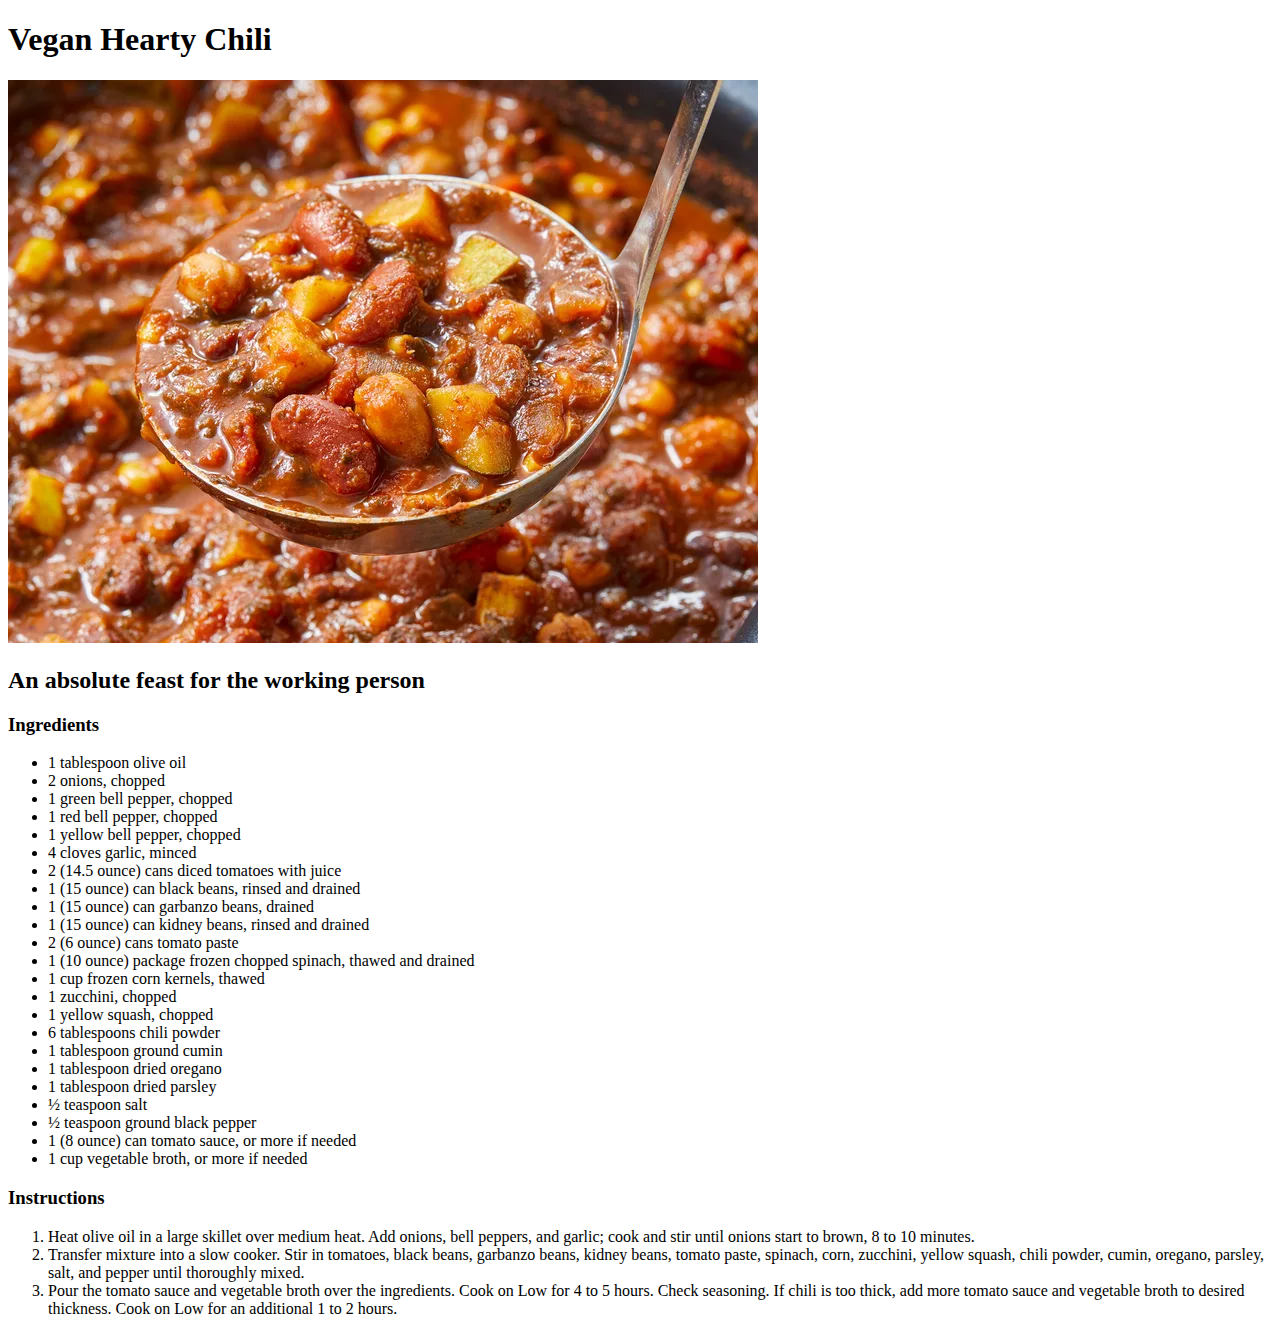
==== recipes/hearty-chili.html @ 4351695b "Add recipes hearty chili and shepards pie" ====
<!DOCTYPE html>
<html lang="en">
<head>
    <meta charset="UTF-8">
    <meta name="viewport" content="width=device-width, initial-scale=1.0">
    <title>Vegan Hearty Chili</title>
</head>
<body>
    <h1>Vegan Hearty Chili</h1>
    <img src="../images/hearty-chili.webp">
    <h2>An absolute feast for the working person</h2>
    <h3>Ingredients</h3>
    <ul>
        <li>1 tablespoon olive oil</li>
        <li>2 onions, chopped</li>
        <li>1 green bell pepper, chopped</li>
        <li>1 red bell pepper, chopped</li>
        <li>1 yellow bell pepper, chopped</li>
        <li>4 cloves garlic, minced</li>
        <li>2 (14.5 ounce) cans diced tomatoes with juice</li>
        <li>1 (15 ounce) can black beans, rinsed and drained</li>
        <li>1 (15 ounce) can garbanzo beans, drained</li>
        <li>1 (15 ounce) can kidney beans, rinsed and drained</li>
        <li>2 (6 ounce) cans tomato paste</li>
        <li>1 (10 ounce) package frozen chopped spinach, thawed and drained</li>
        <li>1 cup frozen corn kernels, thawed</li>
        <li>1 zucchini, chopped</li>
        <li>1 yellow squash, chopped</li>
        <li>6 tablespoons chili powder</li>
        <li>1 tablespoon ground cumin</li>
        <li>1 tablespoon dried oregano</li>
        <li>1 tablespoon dried parsley</li>
        <li>½ teaspoon salt</li>
        <li>½ teaspoon ground black pepper</li>
        <li>1 (8 ounce) can tomato sauce, or more if needed</li>
        <li>1 cup vegetable broth, or more if needed</li>
    </ul>
    <h3>Instructions</h3>
    <ol>
        <li>Heat olive oil in a large skillet over medium heat. Add onions, bell peppers, and garlic; cook and stir until onions start to brown, 8 to 10 minutes.</li>
        <li>Transfer mixture into a slow cooker. Stir in tomatoes, black beans, garbanzo beans, kidney beans, tomato paste, spinach, corn, zucchini, yellow squash, chili powder, cumin, oregano, parsley, salt, and pepper until thoroughly mixed.</li>
        <li>Pour the tomato sauce and vegetable broth over the ingredients. Cook on Low for 4 to 5 hours. Check seasoning. If chili is too thick, add more tomato sauce and vegetable broth to desired thickness. Cook on Low for an additional 1 to 2 hours.</li>
    </ol>

</body>
</html>
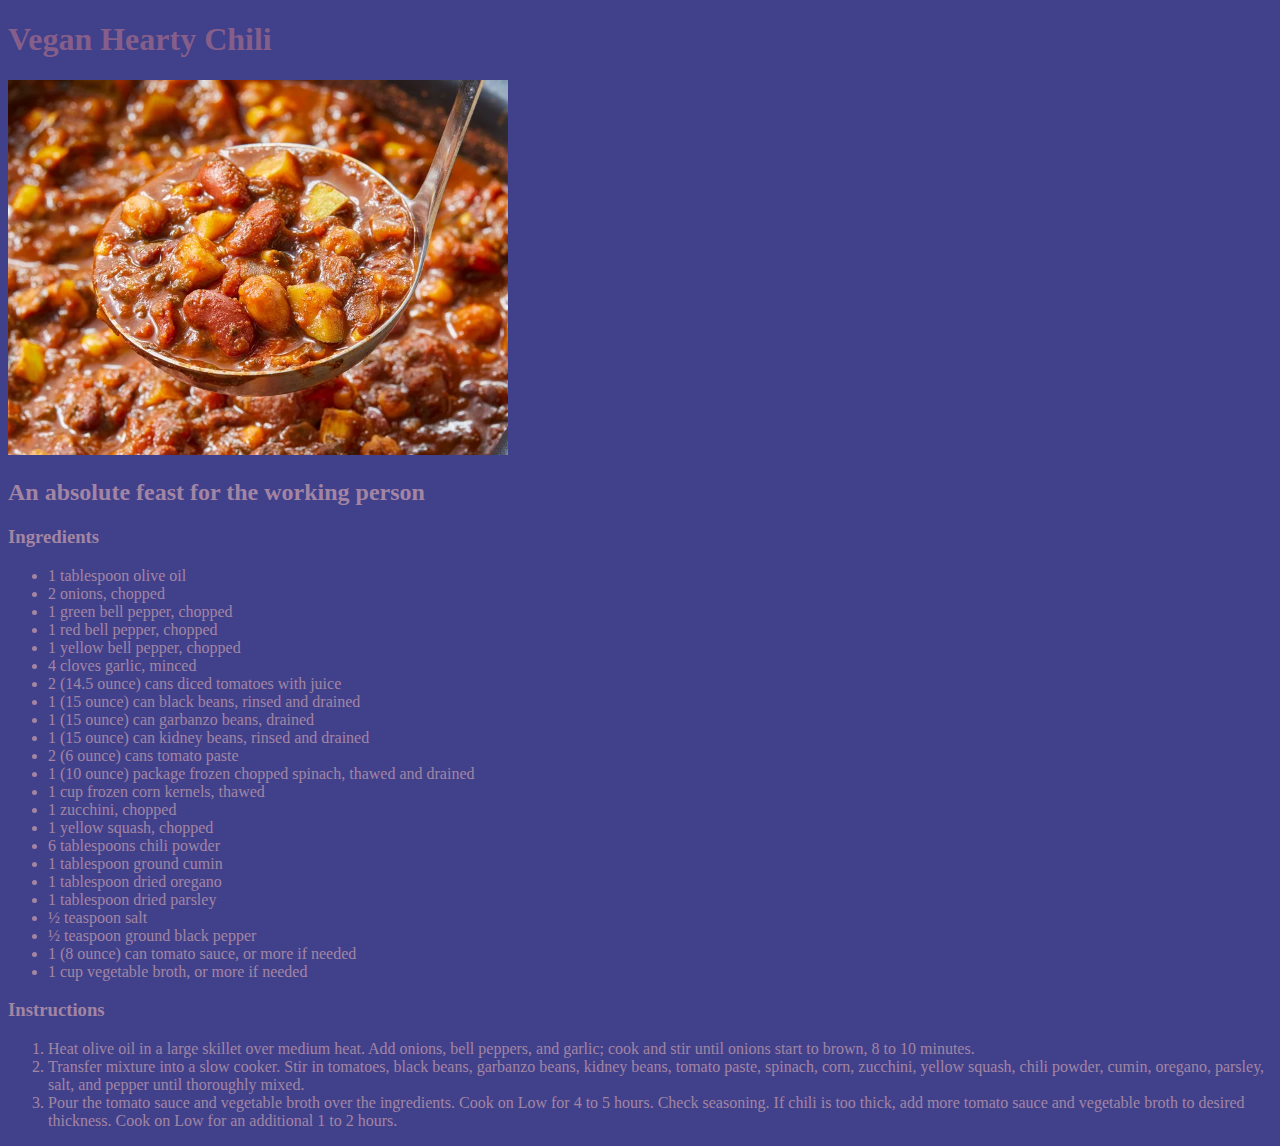
==== commit bd7ad7bd: "Add style.css with color style" ====
--- a/recipes/hearty-chili.html
+++ b/recipes/hearty-chili.html
@@ -1,6 +1,7 @@
 <!DOCTYPE html>
 <html lang="en">
 <head>
+    <link rel="stylesheet" href="../styles.css"/>
     <meta charset="UTF-8">
     <meta name="viewport" content="width=device-width, initial-scale=1.0">
     <title>Vegan Hearty Chili</title>
--- a/styles.css
+++ b/styles.css
@@ -0,0 +1,19 @@
+/* styles.css */
+
+img {
+    height: auto;
+    width: 500px;
+  }
+
+  * {
+    color: rgb(163, 133, 163);
+    background-color: rgb(65, 65, 139);
+  }
+
+  #title {
+    color: red;
+  }
+
+  h1 {
+    color: rgba(233, 138, 138, 0.411);
+  }
